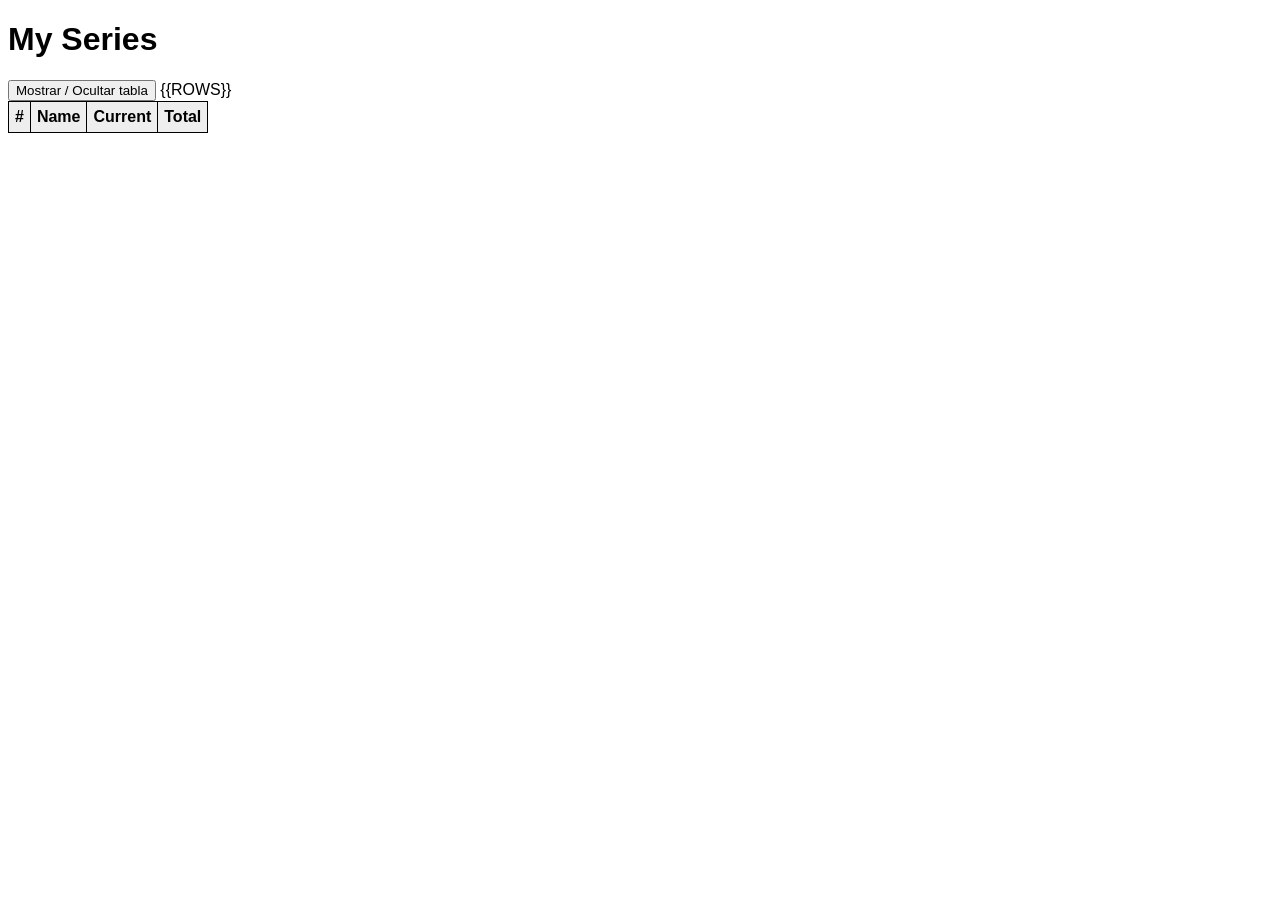
==== index.html @ 97b5d64e "Primer commit - avances de lab5" ====
<!DOCTYPE html>
<html>
<head>
    <meta charset="UTF-8">
    <title>My Series</title>
    <link rel="stylesheet" href="/style.css">
</head>
<body>

<h1>My Series</h1>

<button onclick="toggleTable()">Mostrar / Ocultar tabla</button>

<table>
    <tr>
        <th>#</th>
        <th>Name</th>
        <th>Current</th>
        <th>Total</th>
    </tr>
    {{ROWS}}
</table>

<script src="/script.js"></script>
</body>
</html>
---- style.css ----
body {
    font-family: Arial;
}

table {
    border-collapse: collapse;
}

th, td {
    border: 1px solid black;
    padding: 6px;
}

th {
    background-color: #eeeeee;
}
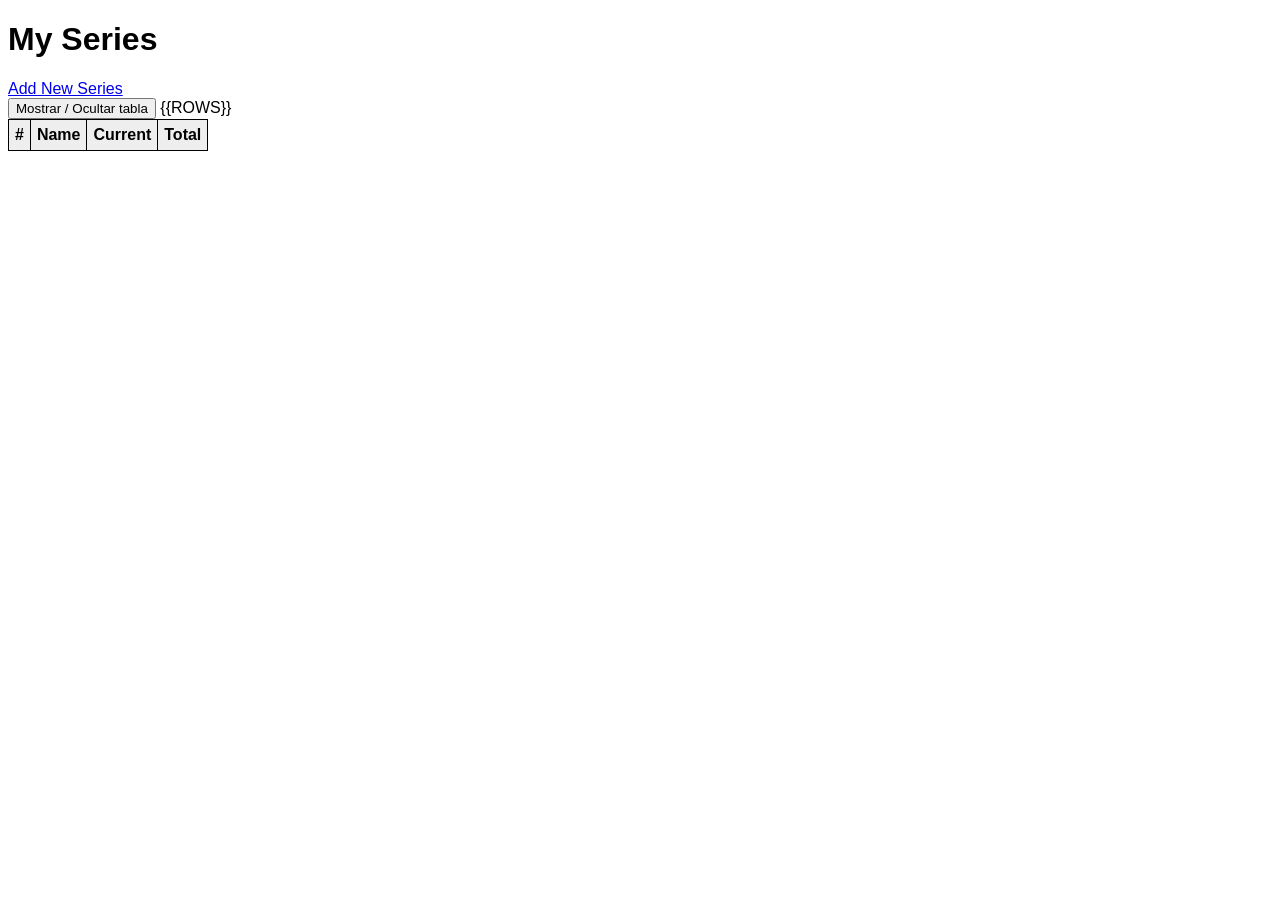
==== commit e638db3d: "Creación del formulario en create.html para agregar series" ====
--- a/index.html
+++ b/index.html
@@ -8,7 +8,7 @@
 <body>
 
 <h1>My Series</h1>
-
+<a href="/create">Add New Series</a> <br>
 <button onclick="toggleTable()">Mostrar / Ocultar tabla</button>
 
 <table>
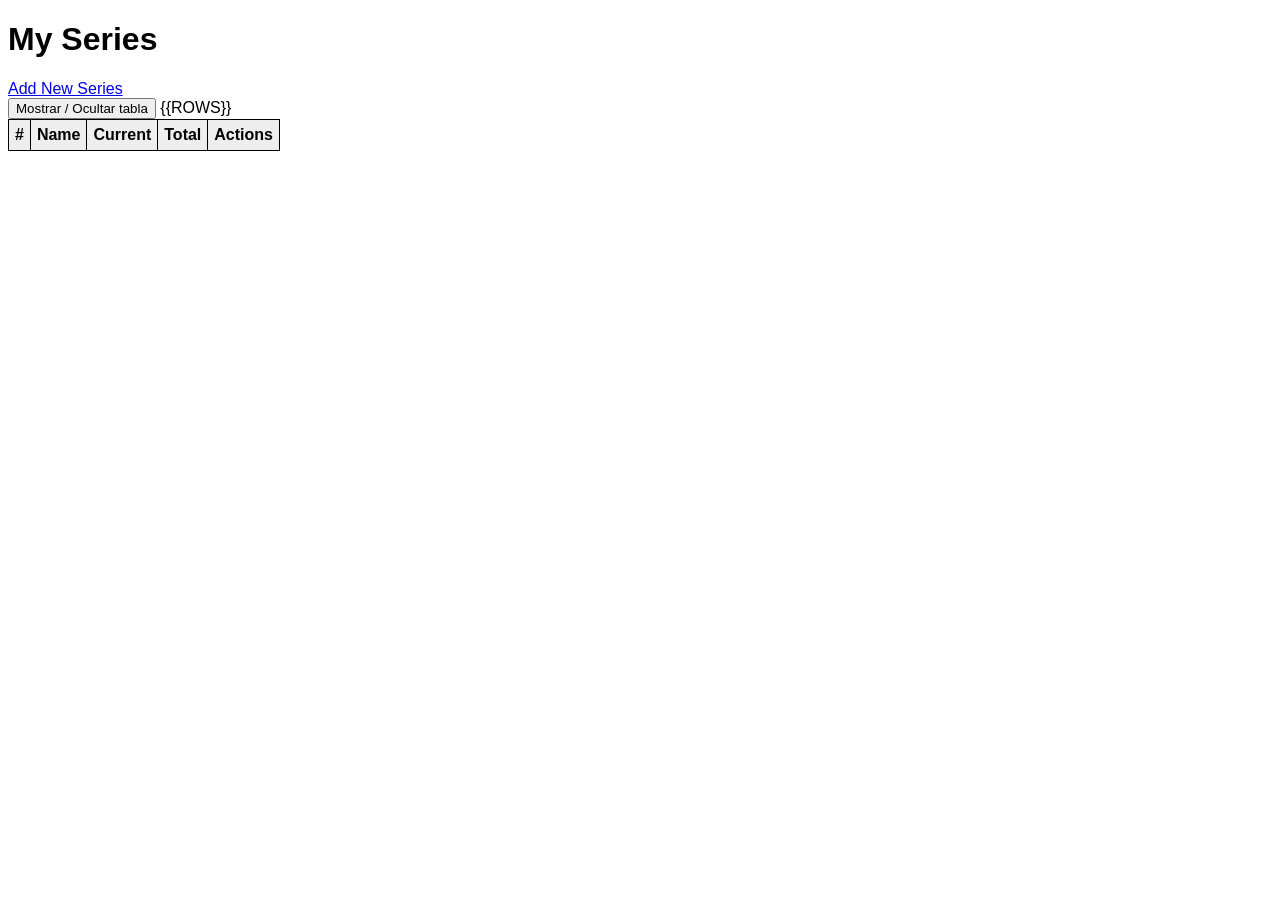
==== commit 4ba74910: "Agregar columna para sumar 1" ====
--- a/index.html
+++ b/index.html
@@ -17,6 +17,7 @@
         <th>Name</th>
         <th>Current</th>
         <th>Total</th>
+        <th>Actions</th>
     </tr>
     {{ROWS}}
 </table>
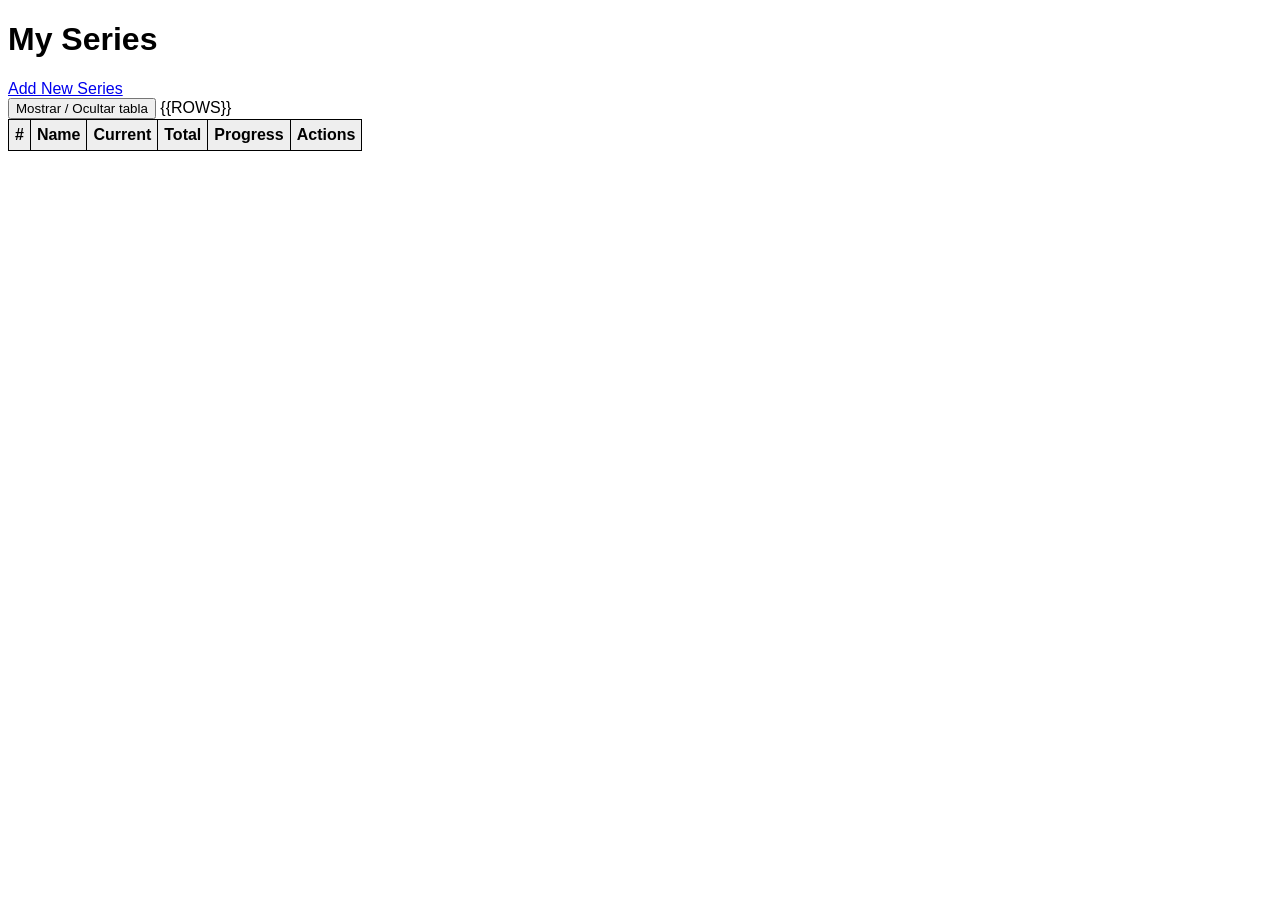
==== commit 10b54b74: "Agregación de barra de progreso a la tabla" ====
--- a/index.html
+++ b/index.html
@@ -17,6 +17,7 @@
         <th>Name</th>
         <th>Current</th>
         <th>Total</th>
+        <th>Progress</th>
         <th>Actions</th>
     </tr>
     {{ROWS}}
--- a/style.css
+++ b/style.css
@@ -13,4 +13,29 @@
 
 th {
     background-color: #eeeeee;
+}
+
+.progress-bar {
+    width: 120px;
+    height: 15px;
+    background-color: #e0e0e0;
+    border-radius: 8px;
+    overflow: hidden;
+    display: inline-block;
+    vertical-align: middle;
+    margin-right: 5px;
+}
+
+.progress-fill {
+    height: 100%;
+    background-color: #4caf50;
+    transition: width 0.3s ease;
+}
+.completed {
+    color: green;
+    font-weight: bold;
+}
+
+.completed-bar {
+    background-color: #2e7d32;
 }
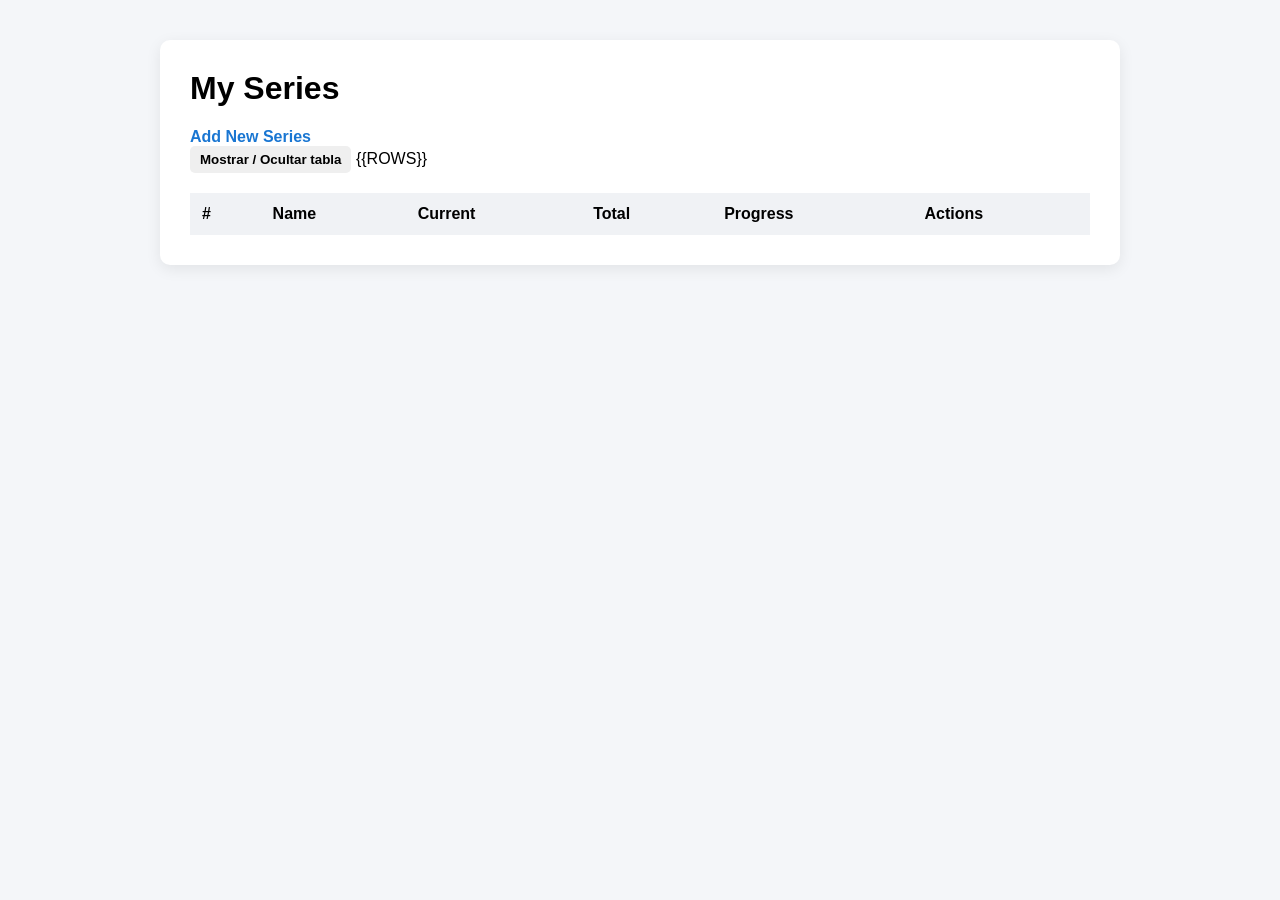
==== commit 5d41c579: "Cambio completo en style.css para mejorar el diseño" ====
--- a/index.html
+++ b/index.html
@@ -6,23 +6,24 @@
     <link rel="stylesheet" href="/style.css">
 </head>
 <body>
+    <div class="container">
 
-<h1>My Series</h1>
-<a href="/create">Add New Series</a> <br>
-<button onclick="toggleTable()">Mostrar / Ocultar tabla</button>
+    <h1>My Series</h1>
+    <a href="/create">Add New Series</a> <br>
+    <button onclick="toggleTable()">Mostrar / Ocultar tabla</button>
 
-<table>
-    <tr>
-        <th>#</th>
-        <th>Name</th>
-        <th>Current</th>
-        <th>Total</th>
-        <th>Progress</th>
-        <th>Actions</th>
-    </tr>
-    {{ROWS}}
-</table>
-
+    <table>
+        <tr>
+            <th>#</th>
+            <th>Name</th>
+            <th>Current</th>
+            <th>Total</th>
+            <th>Progress</th>
+            <th>Actions</th>
+        </tr>
+        {{ROWS}}
+    </table>
+    </div>
 <script src="/script.js"></script>
 </body>
 </html>
--- a/style.css
+++ b/style.css
@@ -1,38 +1,97 @@
 body {
-    font-family: Arial;
+    font-family: Arial, sans-serif;
+    background-color: #f4f6f9;
+    margin: 0;
+    padding: 40px;
+}
+
+.container {
+    max-width: 900px;
+    margin: auto;
+    background: white;
+    padding: 30px;
+    border-radius: 10px;
+    box-shadow: 0 4px 15px rgba(0,0,0,0.08);
+}
+
+h1 {
+    margin-top: 0;
+}
+
+a {
+    text-decoration: none;
+    color: #1976d2;
+    font-weight: bold;
+}
+
+a:hover {
+    text-decoration: underline;
 }
 
 table {
+    width: 100%;
     border-collapse: collapse;
-}
-
-th, td {
-    border: 1px solid black;
-    padding: 6px;
+    margin-top: 20px;
 }
 
 th {
-    background-color: #eeeeee;
+    background-color: #f0f2f5;
+    text-align: left;
+    padding: 12px;
 }
+
+td {
+    padding: 12px;
+    border-bottom: 1px solid #e0e0e0;
+}
+
+tr:hover {
+    background-color: #fafafa;
+}
+
+button {
+    padding: 6px 10px;
+    border: none;
+    border-radius: 5px;
+    cursor: pointer;
+    font-weight: bold;
+}
+
+button:hover {
+    opacity: 0.85;
+}
+
+button:first-child {
+    background-color: #e53935;
+    color: white;
+}
+
+button:last-child {
+    background-color: #43a047;
+    color: white;
+}
+
+/* Progress bar */
 
 .progress-bar {
     width: 120px;
-    height: 15px;
+    height: 12px;
     background-color: #e0e0e0;
     border-radius: 8px;
     overflow: hidden;
     display: inline-block;
     vertical-align: middle;
-    margin-right: 5px;
+    margin-right: 8px;
 }
 
 .progress-fill {
     height: 100%;
-    background-color: #4caf50;
+    background-color: #43a047;
     transition: width 0.3s ease;
 }
+
 .completed {
-    color: green;
+    color: #2e7d32;
     font-weight: bold;
 }
 
